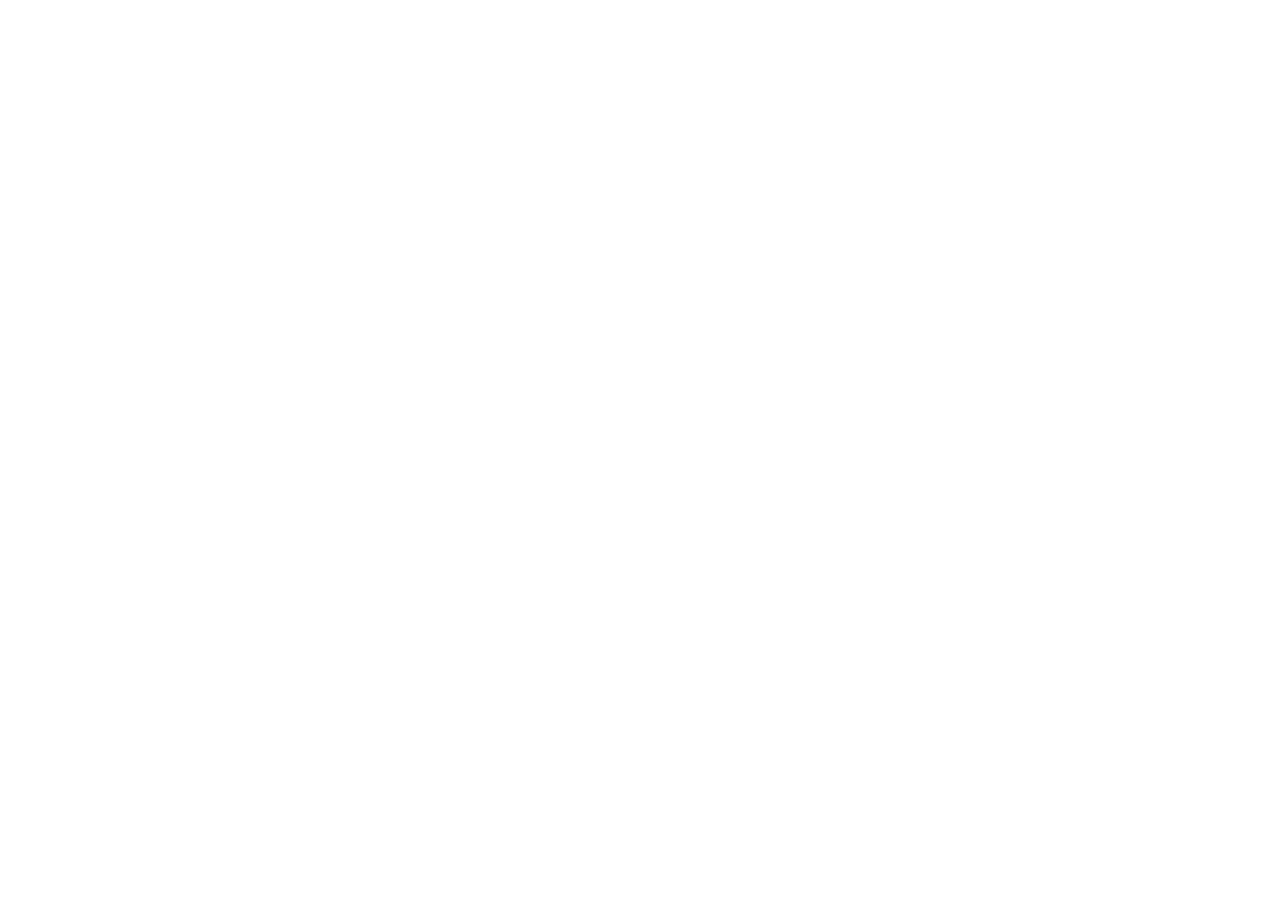
==== sign_up.html @ be096f0d "create sign up page" ====
<!DOCTYPE html>
<html lang="en">
    <head>
        <meta charset="UTF-8">
        <meta http-equiv="X-UA-Compatible" content="IE=edge">
        <meta name="viewport" content="width=device-width, initial-scale=1.0">
        <title>Sign Up</title>
    </head>

    <body>


        

        
    </body>

</html>
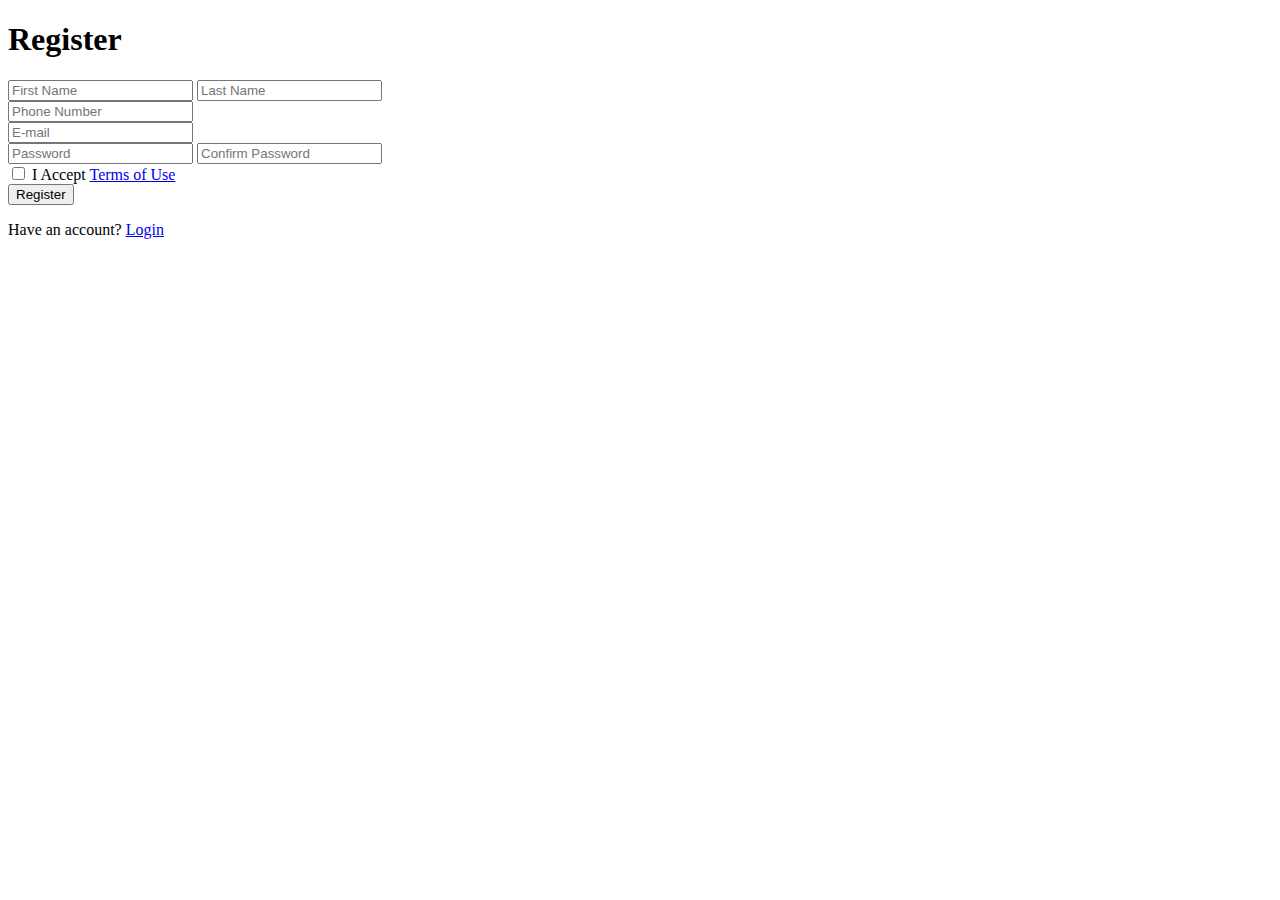
==== commit 7200f31e: "add html code to sign up page" ====
--- a/sign_up.html
+++ b/sign_up.html
@@ -10,7 +10,22 @@
     <body>
 
 
+        <form action="Index.html" method="POST" class="login-container-input-style">
+
+            <h1 class="log-head-style">Register</h1>
+
+            <input type="text" name="first-name"  placeholder="First Name" required>
+            <input type="text" name="last-name" placeholder="Last Name" required><br>
+            <input type="text" name="user-phone"  placeholder="Phone Number" required><br>
+            <input type="email" name="user-email" placeholder="E-mail" required><br>
+            <input type="password" name="user-password" placeholder="Password" required>
+            <input type="password" name="re-password" placeholder="Confirm Password" required><br>
+            <input type="checkbox" name="terms-use"><label for="terms-use" id="terms-txt"> I Accept <a href="#">Terms of Use</a></label><br>
+            <input type="submit" value="Register" id="registbut">
+            
+        </form>
         
+        <p id="logbut">Have an account? <a href="#">Login</a></p>
 
         
     </body>
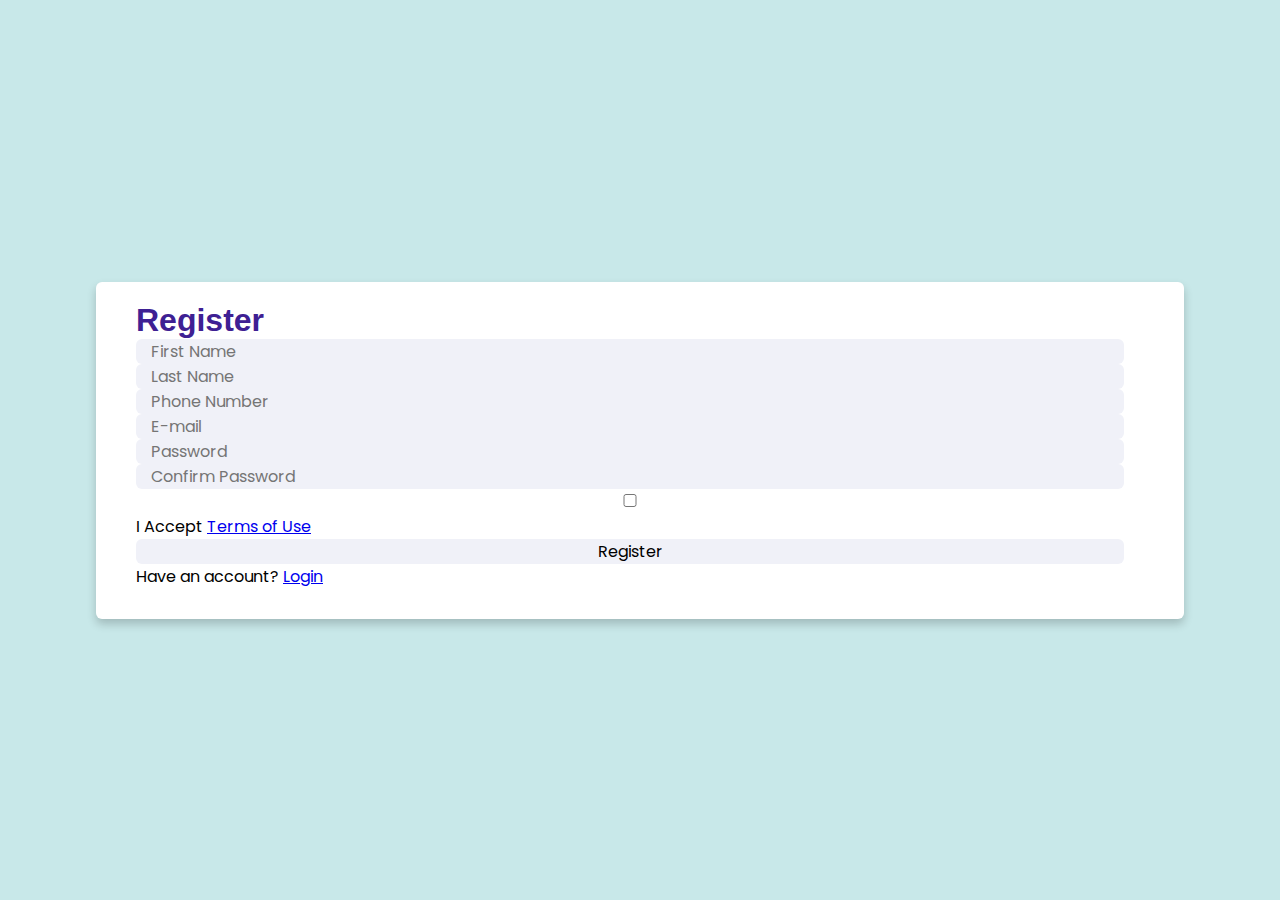
==== commit b258d825: "add div class=container and class=input-box sgin up page and  some style in style.css" ====
--- a/sign_up.html
+++ b/sign_up.html
@@ -4,29 +4,30 @@
         <meta charset="UTF-8">
         <meta http-equiv="X-UA-Compatible" content="IE=edge">
         <meta name="viewport" content="width=device-width, initial-scale=1.0">
+        <link rel="stylesheet" href="./Styles/style.css">
         <title>Sign Up</title>
     </head>
 
     <body>
 
-
+<div class="container">
         <form action="Index.html" method="POST" class="login-container-input-style">
 
             <h1 class="log-head-style">Register</h1>
 
-            <input type="text" name="first-name"  placeholder="First Name" required>
-            <input type="text" name="last-name" placeholder="Last Name" required><br>
-            <input type="text" name="user-phone"  placeholder="Phone Number" required><br>
-            <input type="email" name="user-email" placeholder="E-mail" required><br>
-            <input type="password" name="user-password" placeholder="Password" required>
-            <input type="password" name="re-password" placeholder="Confirm Password" required><br>
-            <input type="checkbox" name="terms-use"><label for="terms-use" id="terms-txt"> I Accept <a href="#">Terms of Use</a></label><br>
-            <input type="submit" value="Register" id="registbut">
+            <input type="text" name="first-name" class="input-box"  placeholder="First Name" required>
+            <input type="text" name="last-name" class="input-box" placeholder="Last Name" required><br>
+            <input type="text" name="user-phone" class="input-box" placeholder="Phone Number" required><br>
+            <input type="email" name="user-email" class="input-box" placeholder="E-mail" required><br>
+            <input type="password" name="user-password" class="input-box" placeholder="Password" required>
+            <input type="password" name="re-password" class="input-box" placeholder="Confirm Password" required><br>
+            <input type="checkbox" class="input-box" name="terms-use"><label for="terms-use" id="terms-txt"> I Accept <a href="#">Terms of Use</a></label><br>
+            <input type="submit" value="Register" class="input-box" id="registbut">
             
         </form>
         
         <p id="logbut">Have an account? <a href="#">Login</a></p>
-
+    </div>
         
     </body>
 
--- a/Styles/style.css
+++ b/Styles/style.css
@@ -0,0 +1,172 @@
+/* Google Font CDN Link */
+@import url('https://fonts.googleapis.com/css2?family=Poppins:wght@200;300;400;500;600;700&display=swap');
+*{
+  margin: 0;
+  padding: 0;
+  box-sizing: border-box;
+  font-family: "Poppins" , sans-serif;
+}
+body{
+  min-height: 100vh;
+  width: 100%;
+  background: #c8e8e9;
+  display: flex;
+  align-items: center;
+  justify-content: center;
+}
+.container{
+  width: 85%;
+  background: #fff;
+  border-radius: 6px;
+  padding: 20px 60px 30px 40px;
+  box-shadow: 0 5px 10px rgba(0, 0, 0, 0.2);
+}
+.container .content{
+  display: flex;
+  align-items: center;
+  justify-content: space-between;
+}
+.container .content .left-side{
+  width: 25%;
+  height: 100%;
+  display: flex;
+  flex-direction: column;
+  align-items: center;
+  justify-content: center;
+  margin-top: 15px;
+  position: relative;
+}
+.content .left-side::before{
+  content: '';
+  position: absolute;
+  height: 70%;
+  width: 2px;
+  right: -15px;
+  top: 50%;
+  transform: translateY(-50%);
+  background: #afafb6;
+}
+.content .left-side .details{
+  margin: 14px;
+  text-align: center;
+}
+.content .left-side .details i{
+  font-size: 30px;
+  color: #3e2093;
+  margin-bottom: 10px;
+}
+.content .left-side .details .topic{
+  font-size: 18px;
+  font-weight: 500;
+}
+.content .left-side .details .text-one,
+.content .left-side .details .text-two{
+  font-size: 14px;
+  color: #afafb6;
+}
+.container .content .right-side{
+  width: 75%;
+  margin-left: 75px;
+}
+.content .right-side .topic-text{
+  font-size: 23px;
+  font-weight: 600;
+  color: #3e2093;
+}
+.right-side .input-box{
+  height: 50px;
+  width: 100%;
+  margin: 12px 0;
+}
+.right-side .input-box input,
+.right-side .input-box textarea{
+  height: 100%;
+  width: 100%;
+  border: none;
+  outline: none;
+  font-size: 16px;
+  background: #F0F1F8;
+  border-radius: 6px;
+  padding: 0 15px;
+  resize: none;
+}
+.right-side .message-box{
+  min-height: 110px;
+}
+.right-side .input-box textarea{
+  padding-top: 6px;
+}
+.right-side .button{
+  display: inline-block;
+  margin-top: 12px;
+}
+.right-side .button input[type="button"]{
+  color: #fff;
+  font-size: 18px;
+  outline: none;
+  border: none;
+  padding: 8px 16px;
+  border-radius: 6px;
+  background: #3e2093;
+  cursor: pointer;
+  transition: all 0.3s ease;
+}
+.button input[type="button"]:hover{
+  background: #5029bc;
+}
+
+@media (max-width: 950px) {
+  .container{
+    width: 90%;
+    padding: 30px 40px 40px 35px ;
+  }
+  .container .content .right-side{
+   width: 75%;
+   margin-left: 55px;
+}
+}
+@media (max-width: 820px) {
+  .container{
+    margin: 40px 0;
+    height: 100%;
+  }
+  .container .content{
+    flex-direction: column-reverse;
+  }
+ .container .content .left-side{
+   width: 100%;
+   flex-direction: row;
+   margin-top: 40px;
+   justify-content: center;
+   flex-wrap: wrap;
+ }
+ .container .content .left-side::before{
+   display: none;
+ }
+ .container .content .right-side{
+   width: 100%;
+   margin-left: 0;
+ }
+}
+
+h1{
+  font-weight: bold;
+  font-family: 'Gill Sans', 'Gill Sans MT', Calibri, 'Trebuchet MS', sans-serif;
+  color: #3e2093;
+}
+input{
+  /* width: 50%; */
+
+}
+.input-box{
+
+ height: 100%;
+  width: 100%;
+  border: none;
+  outline: none;
+  font-size: 16px;
+  background: #F0F1F8;
+  border-radius: 6px;
+  padding: 0 15px;
+  resize: none;}
+
